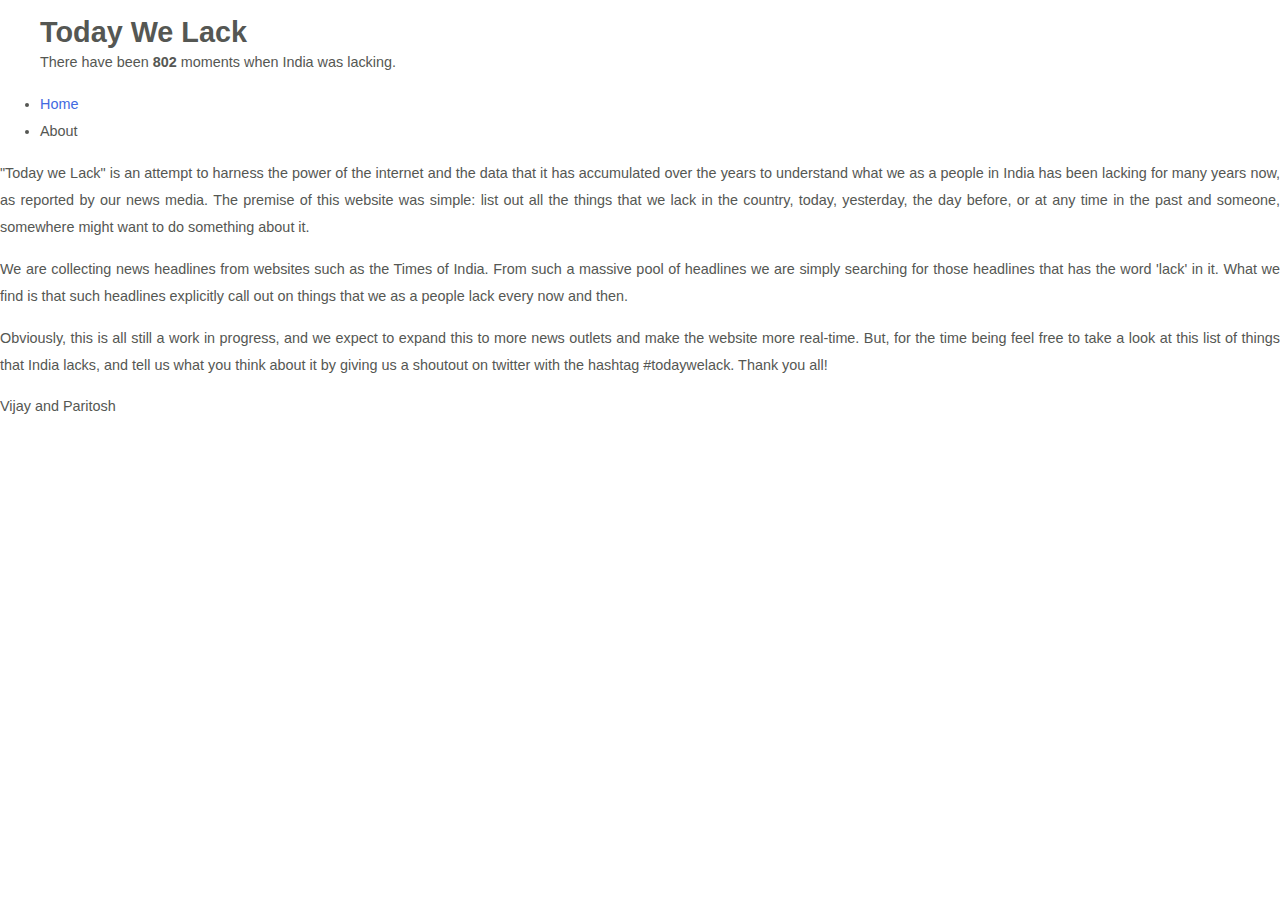
==== about.html @ e5e28283 "About us." ====
<!DOCTYPE html>
<html>
<head>
<meta http-equiv="Content-Type" content="text/html;charset=utf-8"/>
<title>About - Today We Lack</title>
<link rel="stylesheet" type="text/css" href="css/style.css">
<script type='text/javascript' src="js/lib/d3.min.js"></script>
<script type='text/javascript' src="js/lacklist.js"></script>
</head>

<body>
<h1>Today We Lack</h1>
<span id="lackcount" class='lackcount'>There have been 800 moments when India was lacking.</span>

<ul id="navlist">
  <li><a href="index.html">Home</a></li>
  <li>About</li>
</ul>

<!-- start slipsum code -->

<div class='about'>
<p>
"Today we Lack" is an attempt to harness the power of the internet and the data that it has accumulated over the years to understand what we as a people in India has been lacking for many years now, as reported by our news media. The premise of this website was simple: list out all the things that we lack in the country, today, yesterday, the day before, or at any time in the past and someone, somewhere might want to do something about it.</p>

<p>We are collecting news headlines from websites such as the Times of India. From such a massive pool of headlines we are simply searching for those headlines that has the word 'lack' in it. What we find is that such headlines explicitly call out on things that we as a people lack every now and then.</p>

<p>Obviously, this is all still a work in progress, and we expect to expand this to more news outlets and make the website more real-time. But, for the time being feel free to take a look at this list of things that India lacks, and tell us what you think about it by giving us a shoutout on twitter with the hashtag #todaywelack. Thank you all!</p>

<p>Vijay and Paritosh</p>
</div>
<!-- please do not remove this line -->

<div style="display:none;">
<a href="http://slipsum.com">lorem ipsum</a></div>

<!-- end slipsum code -->



</body>

</html>
---- css/style.css ----
/* css Zen Garden default style v1.02 */
/* css released under Creative Commons License - http://creativecommons.org/licenses/by-nc-sa/1.0/  */

/* This file based on 'Tranquille' by Dave Shea */
/* You may use this file as a foundation for any new work, but you may find it easier to start from scratch. */
/* Not all elements are defined in this file, so you'll most likely want to refer to the xhtml as well. */

/* Your images should be linked as if the CSS file sits in the same folder as the images. ie. no paths. */


/* basic elements */
html {
  margin: 0;
  padding: 0;
}

body { 
  font: 90% georgia, sans-serif;
  line-height: 1.88889;
  color: #555753;
  margin: 0; 
  padding: 0;
}

p { 
  margin-top: 0; 
  text-align: justify;
}

h3 { 
  font: italic normal 1.4em georgia, sans-serif;
  letter-spacing: 1px; 
  margin-bottom: 0; 
  color: #7D775C;
}
a:link {
  text-decoration: none; 
  color: royalblue;
}
a:visited { 
  text-decoration: none; 
  color: lightblue;
}
a:hover, a:focus, a:active { 
  text-decoration: underline; 
  color: lightpink;
}

h1 {
  margin-left: 40px;
  margin-bottom: -10px;
  margin-top: 5px;
}

.lackcount {
  margin-left: 40px;  
}
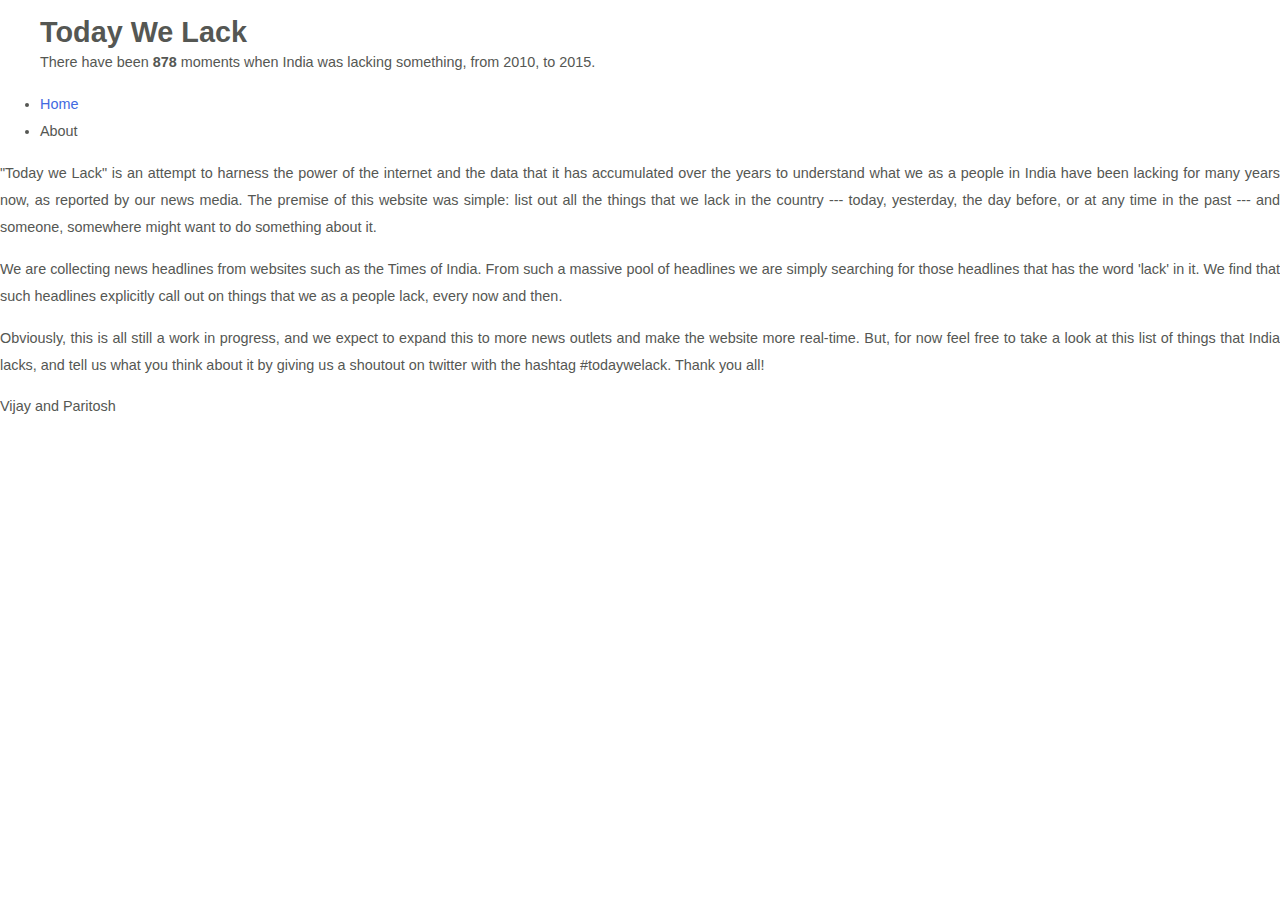
==== commit c02fb9e9: "2015 data and potential fix for the local-date bug." ====
--- a/about.html
+++ b/about.html
@@ -5,12 +5,14 @@
 <title>About - Today We Lack</title>
 <link rel="stylesheet" type="text/css" href="css/style.css">
 <script type='text/javascript' src="js/lib/d3.min.js"></script>
+<script data-main="scripts/main" src="js/lib/require.js"></script>
+<!-- <script type='text/javascript' src="js/dumbdate.js"></script> -->
 <script type='text/javascript' src="js/lacklist.js"></script>
 </head>
 
 <body>
 <h1>Today We Lack</h1>
-<span id="lackcount" class='lackcount'>There have been 800 moments when India was lacking.</span>
+<span id="lackcount" class='lackcount'></span>
 
 <ul id="navlist">
   <li><a href="index.html">Home</a></li>
@@ -21,11 +23,11 @@
 
 <div class='about'>
 <p>
-"Today we Lack" is an attempt to harness the power of the internet and the data that it has accumulated over the years to understand what we as a people in India has been lacking for many years now, as reported by our news media. The premise of this website was simple: list out all the things that we lack in the country, today, yesterday, the day before, or at any time in the past and someone, somewhere might want to do something about it.</p>
+"Today we Lack" is an attempt to harness the power of the internet and the data that it has accumulated over the years to understand what we as a people in India have been lacking for many years now, as reported by our news media. The premise of this website was simple: list out all the things that we lack in the country --- today, yesterday, the day before, or at any time in the past --- and someone, somewhere might want to do something about it.</p>
 
-<p>We are collecting news headlines from websites such as the Times of India. From such a massive pool of headlines we are simply searching for those headlines that has the word 'lack' in it. What we find is that such headlines explicitly call out on things that we as a people lack every now and then.</p>
+<p>We are collecting news headlines from websites such as the Times of India. From such a massive pool of headlines we are simply searching for those headlines that has the word 'lack' in it. We find that such headlines explicitly call out on things that we as a people lack, every now and then.</p>
 
-<p>Obviously, this is all still a work in progress, and we expect to expand this to more news outlets and make the website more real-time. But, for the time being feel free to take a look at this list of things that India lacks, and tell us what you think about it by giving us a shoutout on twitter with the hashtag #todaywelack. Thank you all!</p>
+<p>Obviously, this is all still a work in progress, and we expect to expand this to more news outlets and make the website more real-time. But, for now feel free to take a look at this list of things that India lacks, and tell us what you think about it by giving us a shoutout on twitter with the hashtag #todaywelack. Thank you all!</p>
 
 <p>Vijay and Paritosh</p>
 </div>
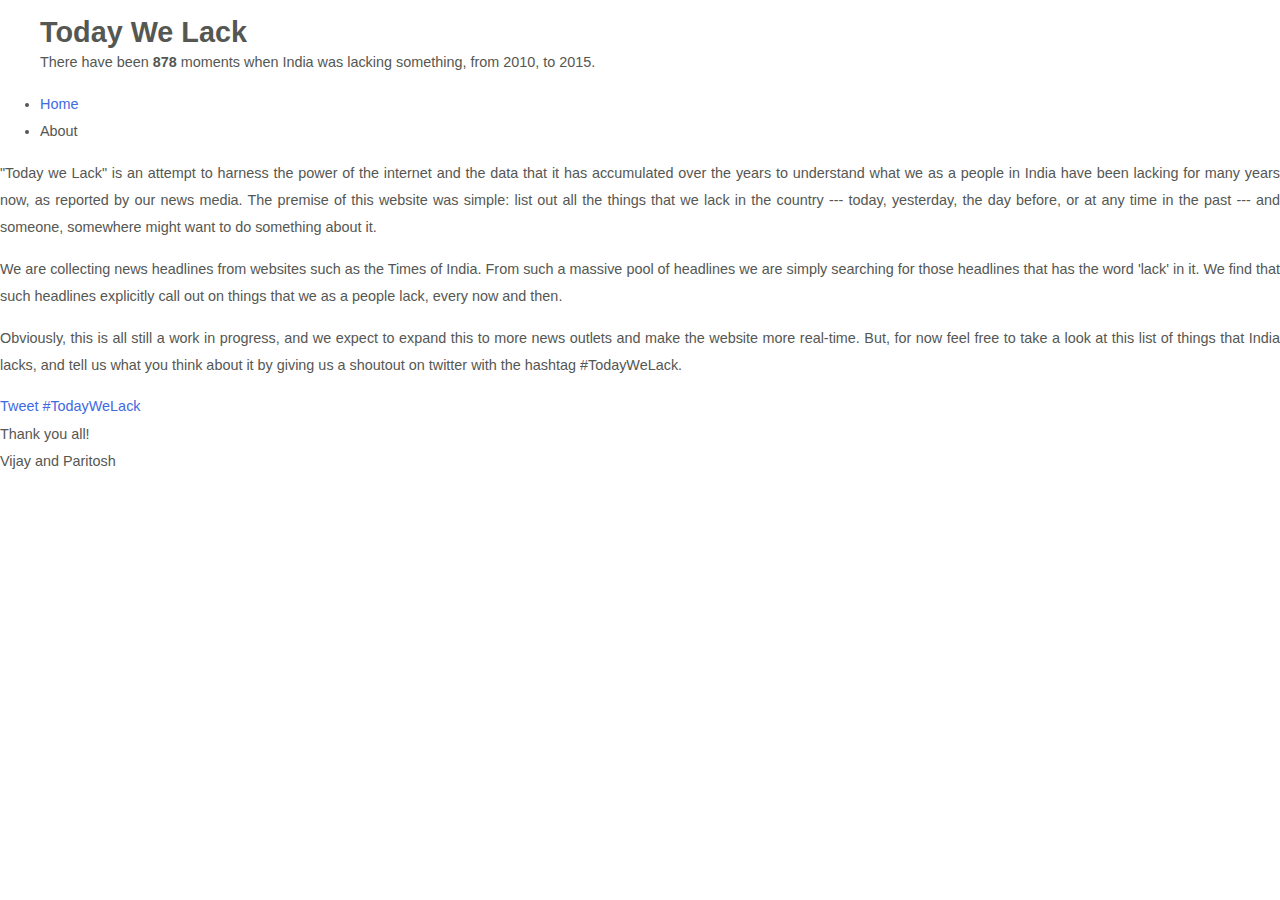
==== commit ef77e661: "Prelim twitter integration on the about-us page." ====
--- a/about.html
+++ b/about.html
@@ -6,8 +6,23 @@
 <link rel="stylesheet" type="text/css" href="css/style.css">
 <script type='text/javascript' src="js/lib/d3.min.js"></script>
 <script data-main="scripts/main" src="js/lib/require.js"></script>
-<!-- <script type='text/javascript' src="js/dumbdate.js"></script> -->
 <script type='text/javascript' src="js/lacklist.js"></script>
+<script>window.twttr = (function(d, s, id) {
+  var js, fjs = d.getElementsByTagName(s)[0],
+    t = window.twttr || {};
+  if (d.getElementById(id)) return t;
+  js = d.createElement(s);
+  js.id = id;
+  js.src = "https://platform.twitter.com/widgets.js";
+  fjs.parentNode.insertBefore(js, fjs);
+ 
+  t._e = [];
+  t.ready = function(f) {
+    t._e.push(f);
+  };
+ 
+  return t;
+}(document, "script", "twitter-wjs"));</script>
 </head>
 
 <body>
@@ -27,9 +42,11 @@
 
 <p>We are collecting news headlines from websites such as the Times of India. From such a massive pool of headlines we are simply searching for those headlines that has the word 'lack' in it. We find that such headlines explicitly call out on things that we as a people lack, every now and then.</p>
 
-<p>Obviously, this is all still a work in progress, and we expect to expand this to more news outlets and make the website more real-time. But, for now feel free to take a look at this list of things that India lacks, and tell us what you think about it by giving us a shoutout on twitter with the hashtag #todaywelack. Thank you all!</p>
+<p>Obviously, this is all still a work in progress, and we expect to expand this to more news outlets and make the website more real-time. But, for now feel free to take a look at this list of things that India lacks, and tell us what you think about it by giving us a shoutout on twitter with the hashtag #TodayWeLack.</p>
 
-<p>Vijay and Paritosh</p>
+<a href="https://twitter.com/intent/tweet?button_hashtag=TodayWeLack&text=Check%20out%20what%20India%20lacks%20today%20at%20" class="twitter-hashtag-button" data-related="treestrokes" data-url="http://treestrokes.github.io/today-we-lack">Tweet #TodayWeLack</a>
+
+<p>Thank you all!<br>Vijay and Paritosh</p>
 </div>
 <!-- please do not remove this line -->
 
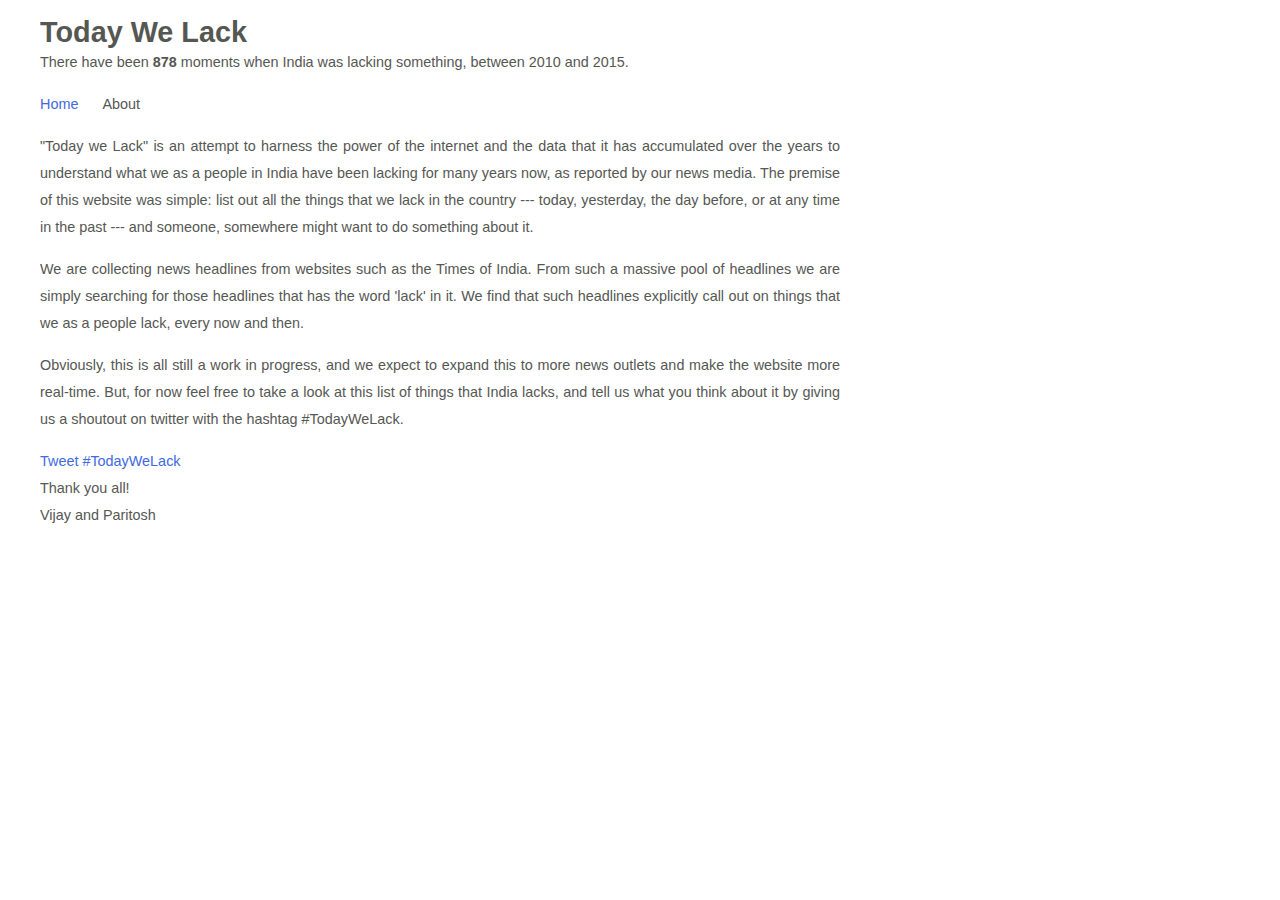
==== commit ee050dd8: "Lackitems and tags" ====
--- a/about.html
+++ b/about.html
@@ -5,7 +5,8 @@
 <title>About - Today We Lack</title>
 <link rel="stylesheet" type="text/css" href="css/style.css">
 <script type='text/javascript' src="js/lib/d3.min.js"></script>
-<script data-main="scripts/main" src="js/lib/require.js"></script>
+<script type='text/javascript' src="js/lackitem.js"></script>
+<script type='text/javascript' src="js/dumbdate.js"></script>
 <script type='text/javascript' src="js/lacklist.js"></script>
 <script>window.twttr = (function(d, s, id) {
   var js, fjs = d.getElementsByTagName(s)[0],
--- a/css/style.css
+++ b/css/style.css
@@ -52,6 +52,29 @@
   margin-top: 5px;
 }
 
+.note {
+  margin-left: 40px;
+}
+
+.about {
+  margin-left: 40px;
+  width: 800px;
+}
+
 .lackcount {
-  margin-left: 40px;  
+  margin-left: 40px;
+}
+
+#navlist li {
+  display: inline;
+  list-style-type: none;
+  padding-right: 20px;
+}
+
+.spaced {
+  margin-left: 5px;
+}
+
+.tag {
+  margin-left: 45px;
 }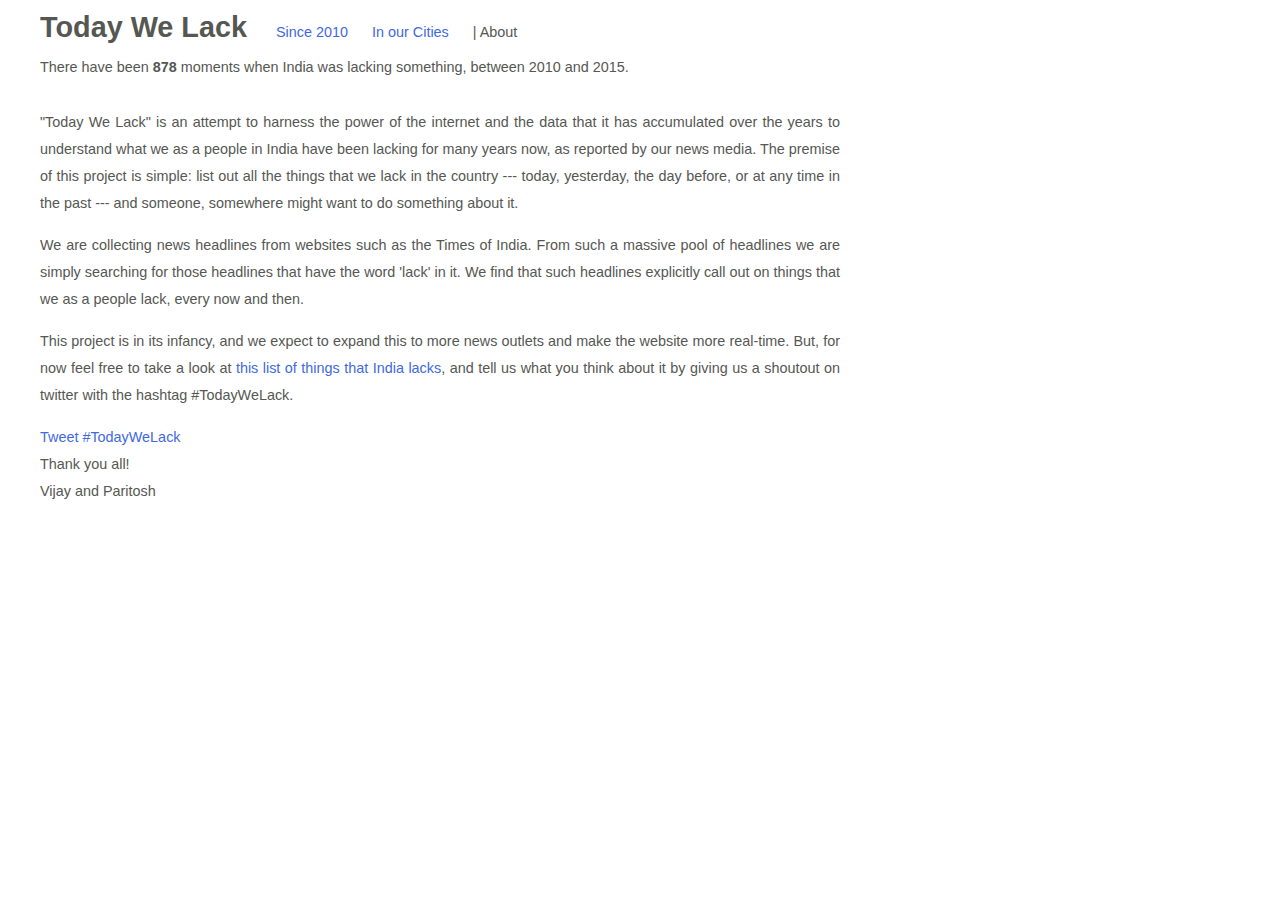
==== commit 028c6704: "Reordering of the header links." ====
--- a/about.html
+++ b/about.html
@@ -5,8 +5,9 @@
 <title>About - Today We Lack</title>
 <link rel="stylesheet" type="text/css" href="css/style.css">
 <script type='text/javascript' src="js/lib/d3.min.js"></script>
+<script type='text/javascript' src="js/lib/stopword.js"></script>
+<script type='text/javascript' src="js/dumbdate.js"></script>
 <script type='text/javascript' src="js/lackitem.js"></script>
-<script type='text/javascript' src="js/dumbdate.js"></script>
 <script type='text/javascript' src="js/lacklist.js"></script>
 <script>window.twttr = (function(d, s, id) {
   var js, fjs = d.getElementsByTagName(s)[0],
@@ -28,22 +29,23 @@
 
 <body>
 <h1>Today We Lack</h1>
-<span id="lackcount" class='lackcount'></span>
 
-<ul id="navlist">
-  <li><a href="index.html">Home</a></li>
-  <li>About</li>
+<ul class="navlist inline">
+  <li><a href="index.html">Since 2010</a></li>
+  <li><a href="cities.html">In our Cities</a></li>
+  <li>| About</li>
 </ul>
 
-<!-- start slipsum code -->
+<span id="lackcount" class='lacksummary block'></span>
+<br>
 
-<div class='about'>
+<div class='about block'>
 <p>
-"Today we Lack" is an attempt to harness the power of the internet and the data that it has accumulated over the years to understand what we as a people in India have been lacking for many years now, as reported by our news media. The premise of this website was simple: list out all the things that we lack in the country --- today, yesterday, the day before, or at any time in the past --- and someone, somewhere might want to do something about it.</p>
+"Today We Lack" is an attempt to harness the power of the internet and the data that it has accumulated over the years to understand what we as a people in India have been lacking for many years now, as reported by our news media. The premise of this project is simple: list out all the things that we lack in the country --- today, yesterday, the day before, or at any time in the past --- and someone, somewhere might want to do something about it.</p>
 
-<p>We are collecting news headlines from websites such as the Times of India. From such a massive pool of headlines we are simply searching for those headlines that has the word 'lack' in it. We find that such headlines explicitly call out on things that we as a people lack, every now and then.</p>
+<p>We are collecting news headlines from websites such as the Times of India. From such a massive pool of headlines we are simply searching for those headlines that have the word 'lack' in it. We find that such headlines explicitly call out on things that we as a people lack, every now and then.</p>
 
-<p>Obviously, this is all still a work in progress, and we expect to expand this to more news outlets and make the website more real-time. But, for now feel free to take a look at this list of things that India lacks, and tell us what you think about it by giving us a shoutout on twitter with the hashtag #TodayWeLack.</p>
+<p>This project is in its infancy, and we expect to expand this to more news outlets and make the website more real-time. But, for now feel free to take a look at <a href="index.html">this list of things that India lacks</a>, and tell us what you think about it by giving us a shoutout on twitter with the hashtag #TodayWeLack.</p>
 
 <a href="https://twitter.com/intent/tweet?button_hashtag=TodayWeLack&text=Check%20out%20what%20India%20lacks%20today%20at%20" class="twitter-hashtag-button" data-related="treestrokes" data-url="http://treestrokes.github.io/today-we-lack">Tweet #TodayWeLack</a>
 
--- a/css/style.css
+++ b/css/style.css
@@ -39,17 +39,19 @@
 }
 a:visited { 
   text-decoration: none; 
-  color: lightblue;
+  color: steelblue;
 }
 a:hover, a:focus, a:active { 
   text-decoration: underline; 
-  color: lightpink;
+  color: tomato;
 }
 
 h1 {
   margin-left: 40px;
+  margin-right: -15px;
   margin-bottom: -10px;
   margin-top: 5px;
+  display: inline;
 }
 
 .note {
@@ -58,14 +60,17 @@
 
 .about {
   margin-left: 40px;
-  width: 800px;
+  margin-right: 40px;
+  max-width: 800px;
+  mix-width: 75px;
 }
 
-.lackcount {
+.lacksummary {
   margin-left: 40px;
+  /*color: tomato;*/
 }
 
-#navlist li {
+.navlist li {
   display: inline;
   list-style-type: none;
   padding-right: 20px;
@@ -77,4 +82,42 @@
 
 .tag {
   margin-left: 45px;
+}
+
+button::-moz-focus-inner {
+  border: 0;
+}
+
+.button {
+  padding:5px;
+  background-color: white;
+  border: none;
+  color:#000;
+  text-decoration:underline;
+  font: normal 1em georgia, sans-serif;
+}
+
+.button:hover {
+  cursor: pointer;
+  background-color: lightcyan;
+}
+
+
+.button:active {
+  background-color: lightcyan;
+  border: none;
+}
+
+.button:focus {
+  outline: none;
+  background-color: lightcyan;
+  border: none;
+}
+
+.inline {
+  display: inline;
+}
+
+.block {
+  display: block;
 }